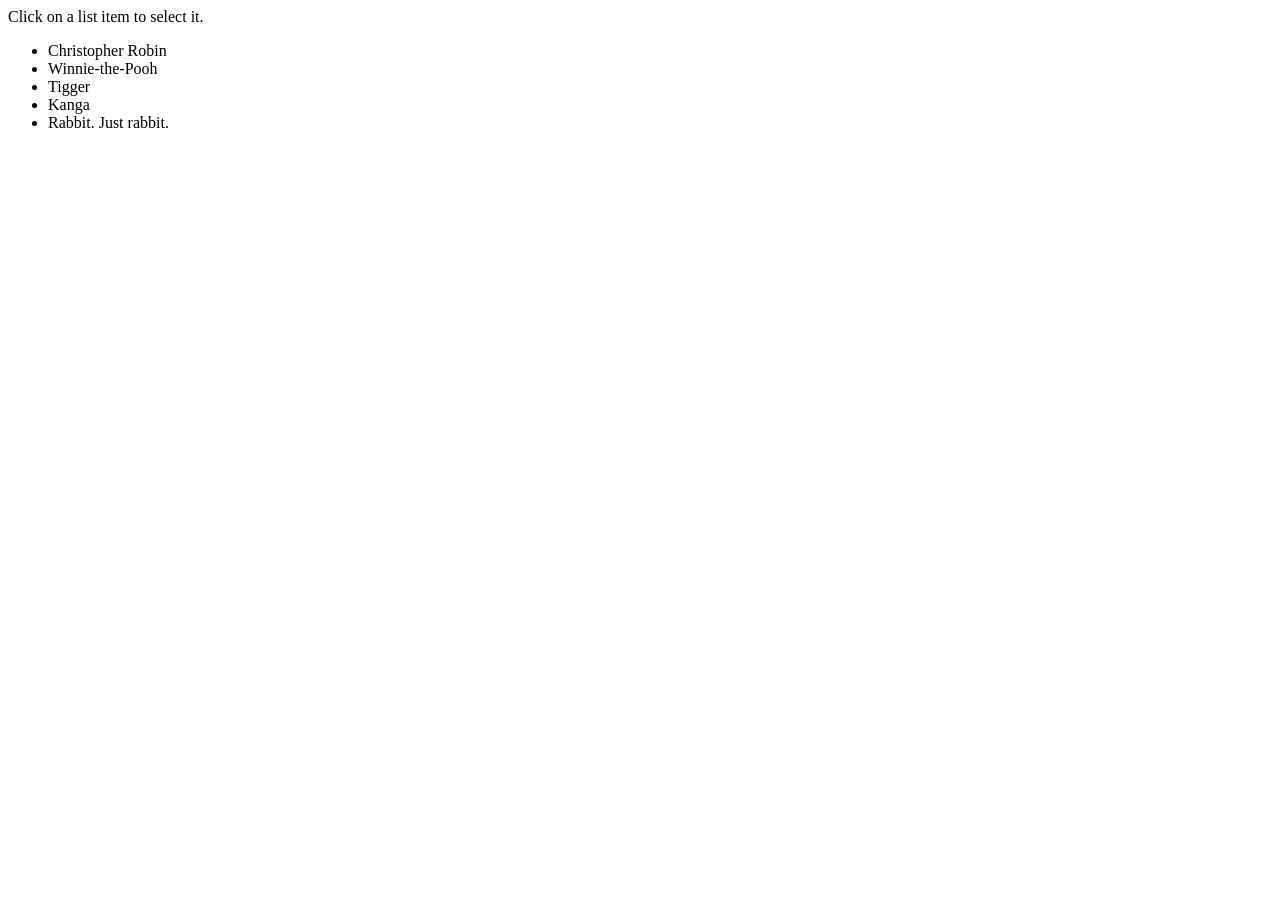
==== list-highlighy.html @ cc34865e "Create list-highlighy.html" ====
<!DOCTYPE HTML>
<html>

<head>
  <meta charset="utf-8">
  <style>
    .selected {
      background: #0f0;
    }

    li {
      cursor: pointer;
    }
  </style>
</head>

<body>

  Click on a list item to select it.
  <br>

  <ul id="ul">
    <li>Christopher Robin</li>
    <li>Winnie-the-Pooh</li>
    <li>Tigger</li>
    <li>Kanga</li>
    <li>Rabbit. Just rabbit.</li>
  </ul>

  <script>
    const ul = document.getElementById("ul");

    ul.onclick = function (event) {
        if (event.target.tagName != "LI") return ;
        if (event.ctrlKey || event.metaKey) {
            return multiselection(event.target)
        }
        else {
            return singleselection(event.target)
        }

        multiselection(event)
        li.classList.add("selected")

        singleselection(event)
        ul.classList.add("selected")

    }

    
  </script>

</body>
</html>
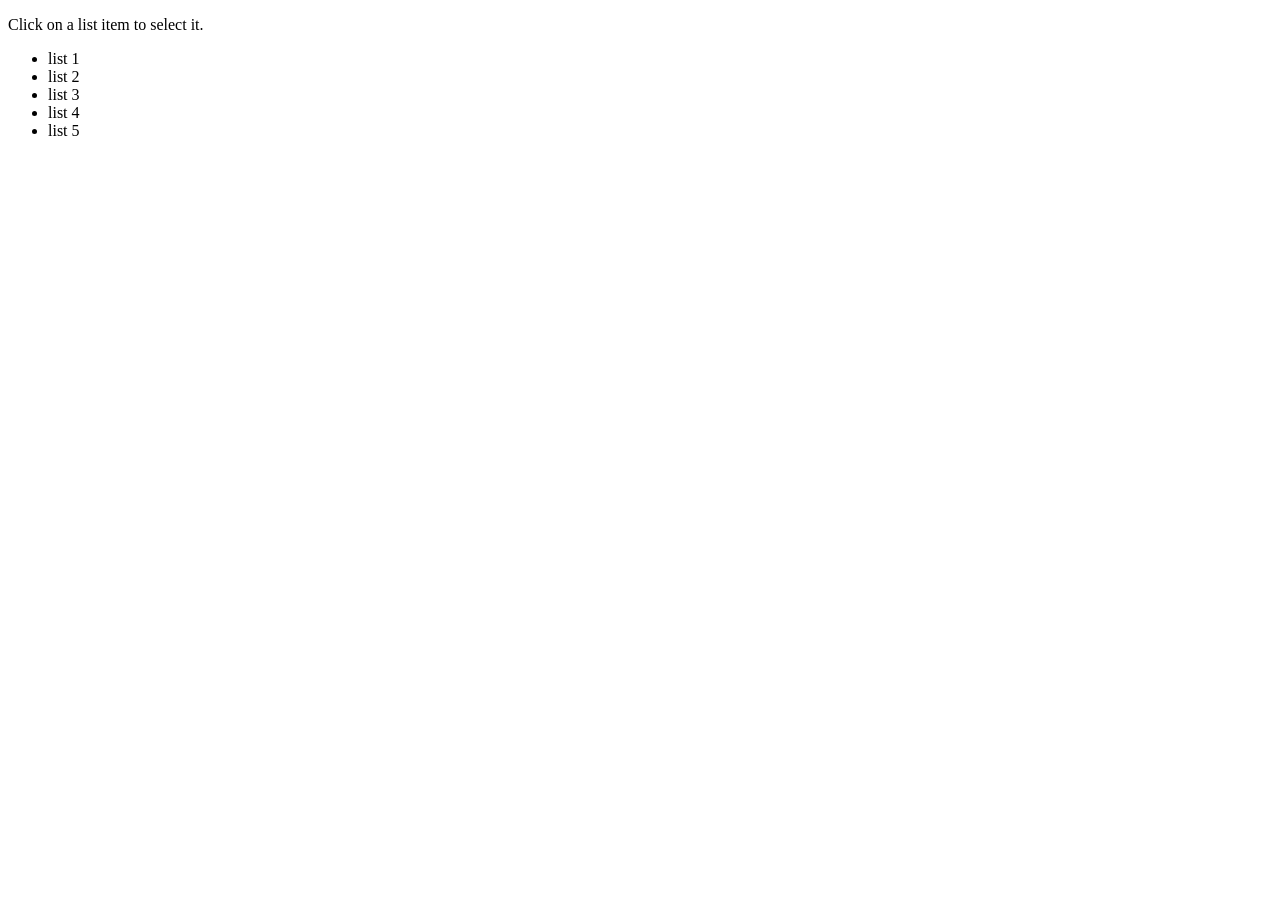
==== commit a9c8e5c0: "Selected List click on item to select a list. you can select multiple list by holding Ctrl." ====
--- a/list-highlighy.html
+++ b/list-highlighy.html
@@ -1,54 +1,25 @@
 <!DOCTYPE HTML>
 <html>
-
 <head>
   <meta charset="utf-8">
-  <style>
-    .selected {
-      background: #0f0;
-    }
-
-    li {
-      cursor: pointer;
-    }
-  </style>
+  <link rel="stylesheet" href="highlight-list-style.css">
 </head>
 
 <body>
-
-  Click on a list item to select it.
-  <br>
+<p>
+  Click on a list item to select it. <br>
+</p>
+  
 
   <ul id="ul">
-    <li>Christopher Robin</li>
-    <li>Winnie-the-Pooh</li>
-    <li>Tigger</li>
-    <li>Kanga</li>
-    <li>Rabbit. Just rabbit.</li>
+    <li>list 1</li>
+    <li>list 2</li>
+    <li>list 3</li>
+    <li>list 4</li>
+    <li>list 5</li>
   </ul>
 
-  <script>
-    const ul = document.getElementById("ul");
-
-    ul.onclick = function (event) {
-        if (event.target.tagName != "LI") return ;
-        if (event.ctrlKey || event.metaKey) {
-            return multiselection(event.target)
-        }
-        else {
-            return singleselection(event.target)
-        }
-
-        multiselection(event)
-        li.classList.add("selected")
-
-        singleselection(event)
-        ul.classList.add("selected")
-
-    }
-
-    
-  </script>
+  <script src="highlight-list-js.js"> </script>
 
 </body>
 </html>
--- a/highlight-list-style.css
+++ b/highlight-list-style.css
@@ -0,0 +1,8 @@
+
+.selected {
+    background: #0f0;
+  }
+
+  li {
+    cursor: pointer;
+  }
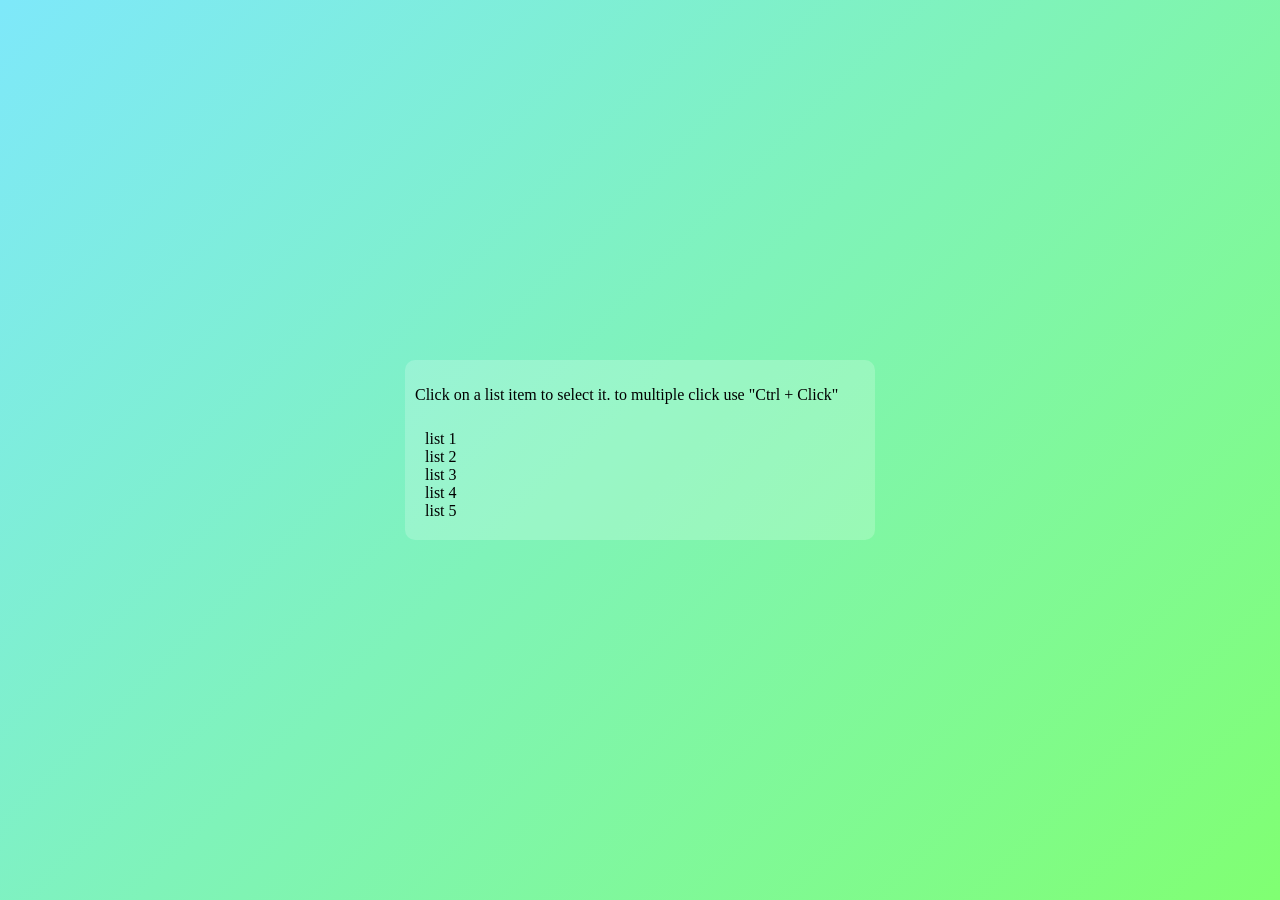
==== commit 5eb20977: "add Css" ====
--- a/list-highlighy.html
+++ b/list-highlighy.html
@@ -6,18 +6,19 @@
 </head>
 
 <body>
-<p>
-  Click on a list item to select it. <br>
-</p>
-  
+  <div class="containor">
+    <p>
+      Click on a list item to select it. to multiple click use "Ctrl + Click" <br>
+    </p>
+      <ul id="ul">
+        <li>list 1</li>
+        <li>list 2</li>
+        <li>list 3</li>
+        <li>list 4</li>
+        <li>list 5</li>
+      </ul>
+  </div>
 
-  <ul id="ul">
-    <li>list 1</li>
-    <li>list 2</li>
-    <li>list 3</li>
-    <li>list 4</li>
-    <li>list 5</li>
-  </ul>
 
   <script src="highlight-list-js.js"> </script>
 
--- a/highlight-list-style.css
+++ b/highlight-list-style.css
@@ -1,8 +1,37 @@
-
+body {
+    display: flex;
+    flex-direction: column;
+    justify-content: center;
+    align-items: center;
+    height: 100vh;
+    margin: 0;
+    background: linear-gradient(135deg, #7ee8fa, #80ff72)
+}
+.containor {
+    background: rgba(255, 255, 255, 0.2);
+    width: 85%;
+    max-width: 450px;
+    max-height: 350px;
+    border-radius: 10px;
+    padding: 10px;
+}
 .selected {
     background: #0f0;
+    border-radius: 2px;
   }
 
   li {
     cursor: pointer;
+    display: flex;
+    flex-direction: column;
+    width: 90%;
+  }
+  ul {
+    list-style: none;
+    padding: 10px;
+    margin: 0;
+  }
+  p {
+    text-align: justify;
+    
   }
